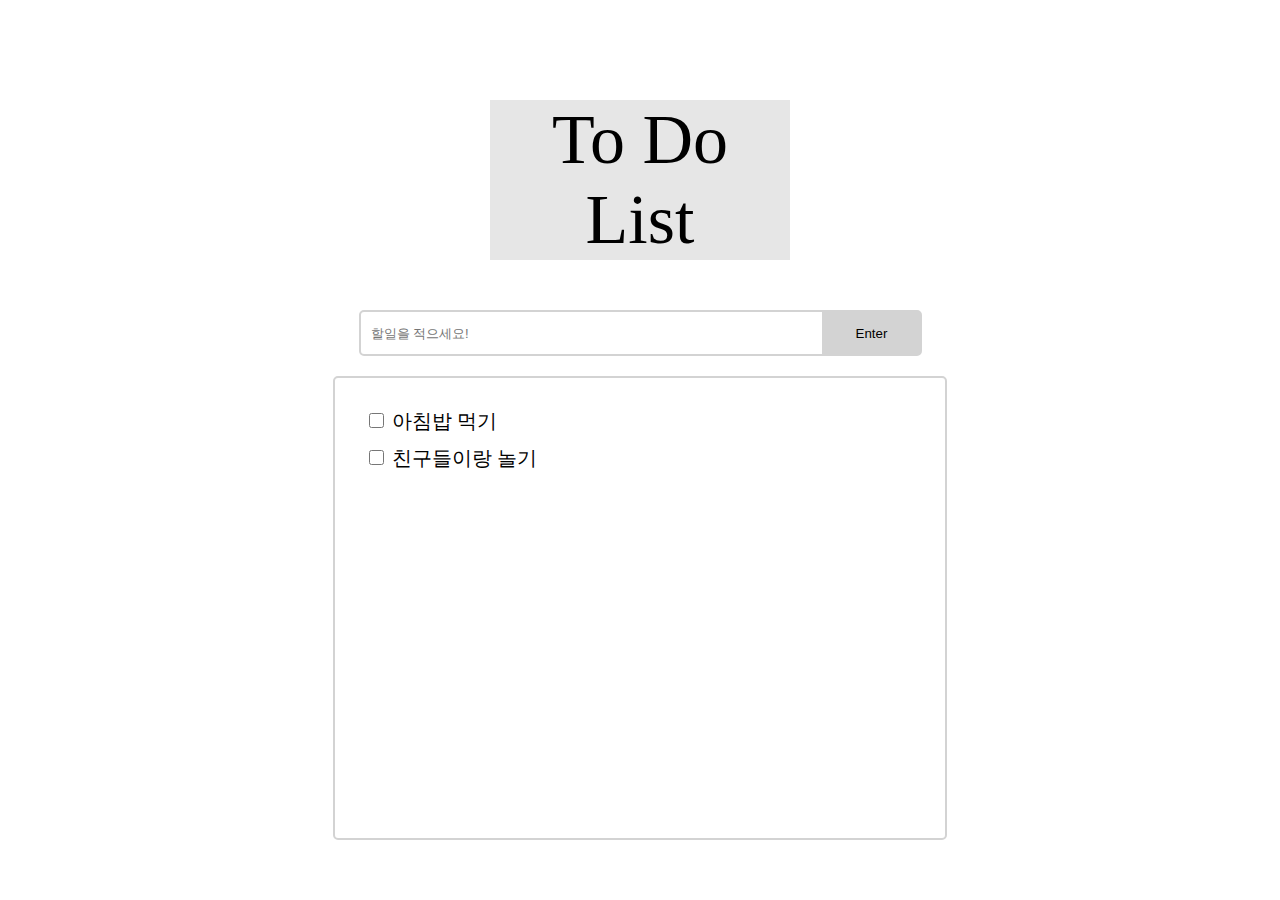
==== ToDoList/todolist.html @ 5d910ff2 "first" ====
<!DOCTYPE html>
<html>
    <head>
        <meta charset="UTF-8">
        <title>To Do List</title>
        <link rel="stylesheet" href="todolist.css">
        <script src="todolist.js"></script>
    </head>
    <body>
        <div class="main">
            <div class="tdl">
                To Do List
            </div>
            <div class="all">
                <div class="makelist">
                    <input type="text" class="write" value="" placeholder="할일을 적으세요!">
                    <input type="button" class="enter" value="Enter">
                </div>
                <div class="contents">
                    <div>
                        <input type="checkbox" class="breakfast" style="width: 15px; height: 15px;">
                        <label for="breakfast">아침밥 먹기</label>
                    </div>
                    <div>
                        <input type="checkbox" class="play" style="width: 15px; height: 15px;">
                        <label for="play">친구들이랑 놀기</label>
                    </div>
                </div>
            </div>
        </div>
    </body>
</html>
---- ToDoList/todolist.css ----
input:focus {
    outline: none;
}
.tdl {
    font-size: 70px;
    font-family: fantasy;
    width: 300px;
    text-align: center;
    background-color: rgba(224, 224, 224, 0.801);
    margin: 0 auto;
    cursor: default;
}
.write {
    width: 450px;
    height: 40px;
    background-color: white;
    border: 2px solid lightgray;
    border-top-left-radius: 5px;
    border-bottom-left-radius: 5px;
    padding-left: 10px;
    font-size: 13px;
}
.enter {
    width: 100px;
    height: 46px;
    border: 2px solid lightgray;
    background-color: lightgray;
    margin-left: -7px;
    border-top-right-radius: 5px;
    border-bottom-right-radius: 5px;
    cursor: pointer;
}
.enter:hover {
    background-color: rgb(179, 179, 179);
}
.contents {
    border: 2px solid lightgray;
    border-radius: 5px;
    width: 550px;
    height: 400px;
    padding: 30px;
    margin: 20px auto 20px auto
}
.contents > div {
    font-size: 20px;
    margin-bottom: 10px;
}
.makelist {
    text-align: center;
    margin-top: 50px;
}
.main {
    margin-top: 100px;
}
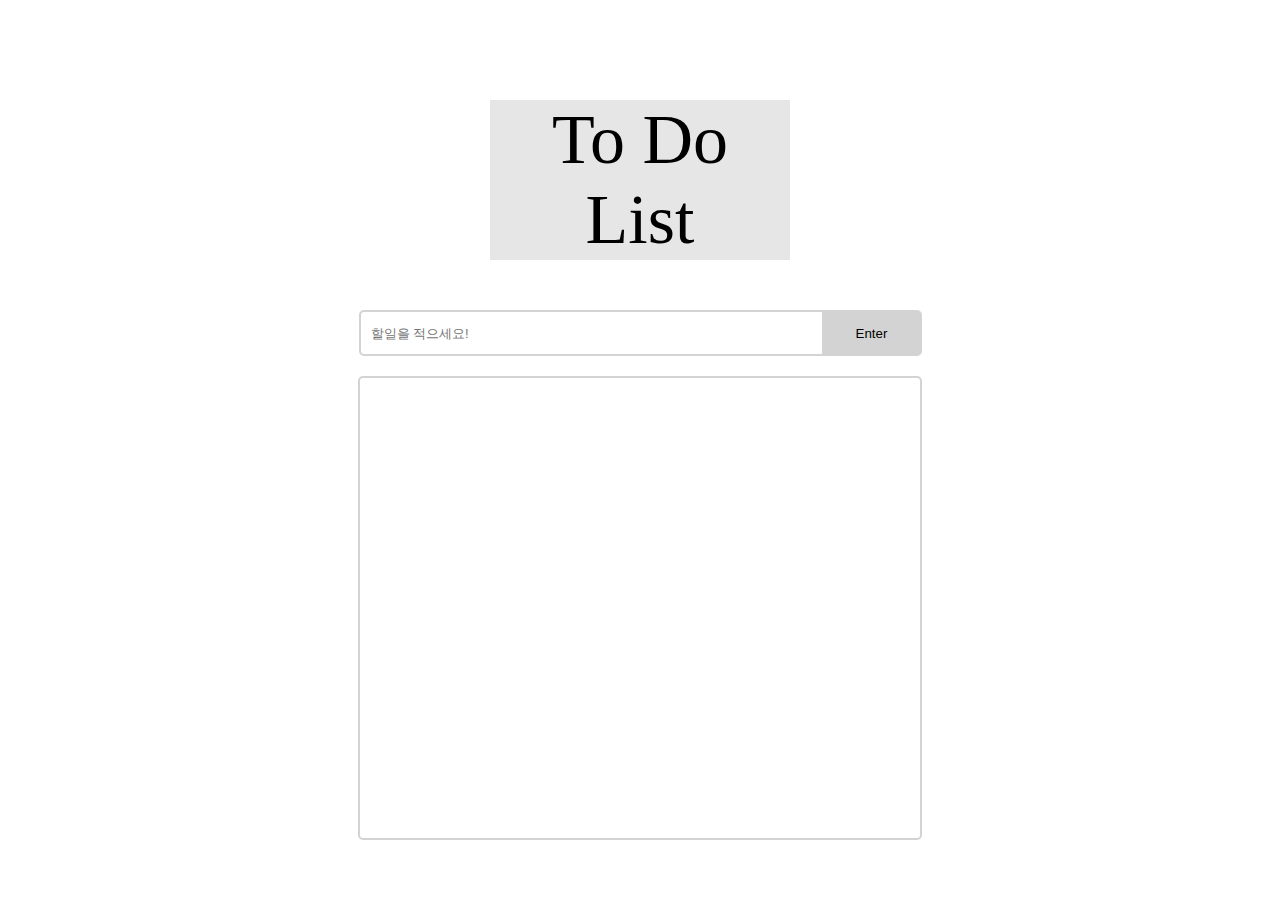
==== commit e9dcba05: "toDoList" ====
--- a/ToDoList/todolist.html
+++ b/ToDoList/todolist.html
@@ -4,7 +4,6 @@
         <meta charset="UTF-8">
         <title>To Do List</title>
         <link rel="stylesheet" href="todolist.css">
-        <script src="todolist.js"></script>
     </head>
     <body>
         <div class="main">
@@ -13,20 +12,15 @@
             </div>
             <div class="all">
                 <div class="makelist">
-                    <input type="text" class="write" value="" placeholder="할일을 적으세요!">
-                    <input type="button" class="enter" value="Enter">
+                    <input type="text" class="write" placeholder="할일을 적으세요!">
+                    <input type="button" class="enter" value="Enter" onclick="newElement()">
                 </div>
                 <div class="contents">
-                    <div>
-                        <input type="checkbox" class="breakfast" style="width: 15px; height: 15px;">
-                        <label for="breakfast">아침밥 먹기</label>
-                    </div>
-                    <div>
-                        <input type="checkbox" class="play" style="width: 15px; height: 15px;">
-                        <label for="play">친구들이랑 놀기</label>
-                    </div>
+                    <ul class="list">
+                    </ul>
                 </div>
             </div>
         </div>
+        <script src="todolist.js"></script>
     </body>
 </html>--- a/ToDoList/todolist.css
+++ b/ToDoList/todolist.css
@@ -1,3 +1,26 @@
+.close {
+    border: none;
+    outline: none;
+    background-color: white;
+    font-size: 15px;
+    width: 30px;
+    height: 27px;
+    cursor: pointer;
+    float: right;
+    font-weight: bold;
+}
+.change {
+    border: none;
+    outline: none;
+    width: 30px;
+    height: 27px;
+    font-size: 23px;
+    cursor: pointer;
+    float: right;
+    background-color: white;
+    position: absolute;
+    right: 25px;
+}
 input:focus {
     outline: none;
 }
@@ -36,14 +59,10 @@
 .contents {
     border: 2px solid lightgray;
     border-radius: 5px;
-    width: 550px;
+    width: 530px;
     height: 400px;
-    padding: 30px;
+    padding: 30px 30px 30px 0;
     margin: 20px auto 20px auto
-}
-.contents > div {
-    font-size: 20px;
-    margin-bottom: 10px;
 }
 .makelist {
     text-align: center;
@@ -51,4 +70,14 @@
 }
 .main {
     margin-top: 100px;
+}
+ul li {
+    font-size: 20px;
+    margin-bottom: 5px;
+    cursor: pointer;
+    list-style: none;
+    position: relative;
+}
+ul li.checked {
+    text-decoration: line-through;
 }